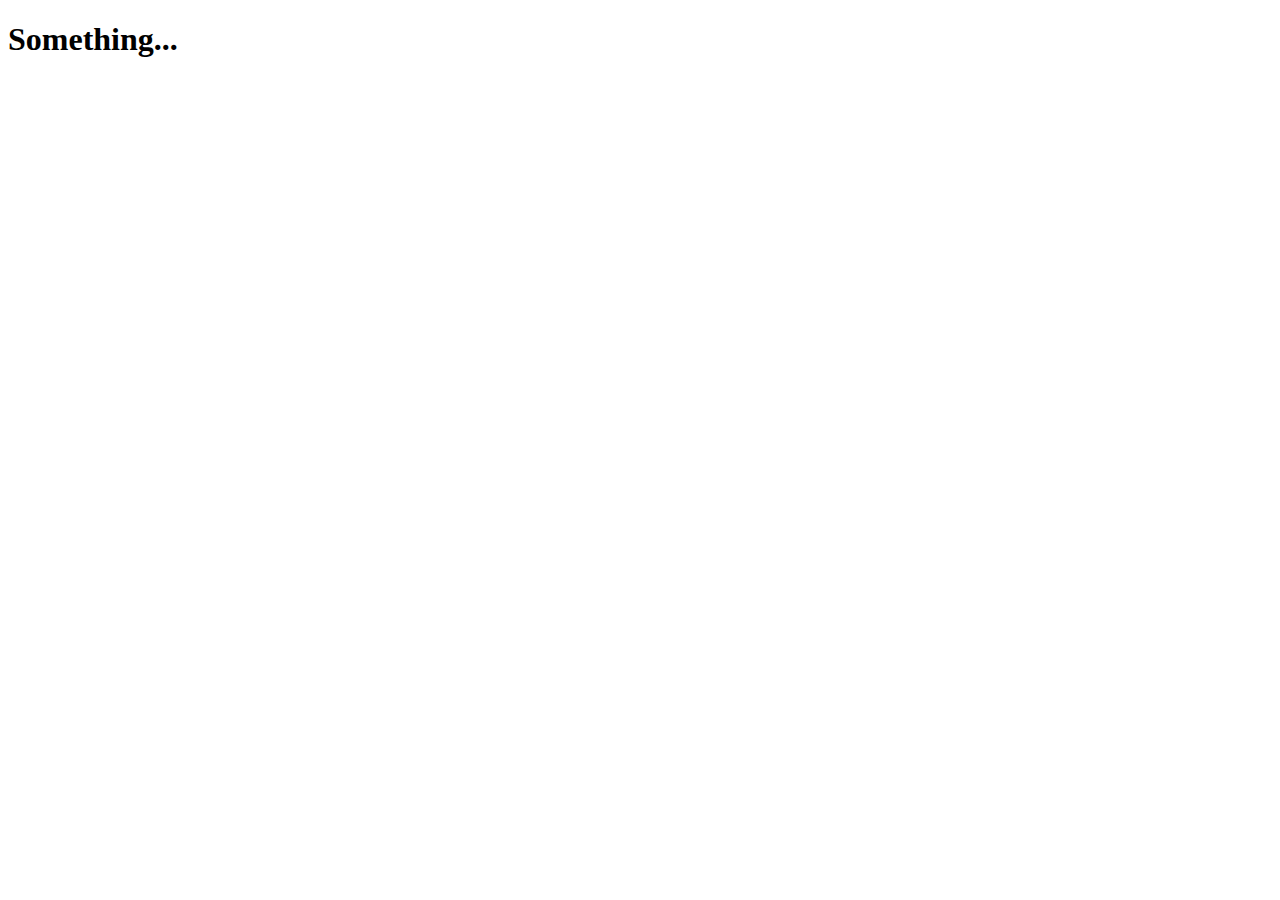
==== index.html @ 4cefd5b4 "Adding initial files" ====
<!DOCTYPE html>
<html lang="en">
<head>
    <meta charset="UTF-8">
    <meta name="viewport" content="width=device-width, initial-scale=1.0">
    <meta http-equiv="X-UA-Compatible" content="ie=edge">
    <title>Portfolio</title>
    <link rel="stylesheet" href="assets/css/styles.css">
</head>
<body>
    <header>
        <h1>Something...</h1>
    </header>
</body>
</html>
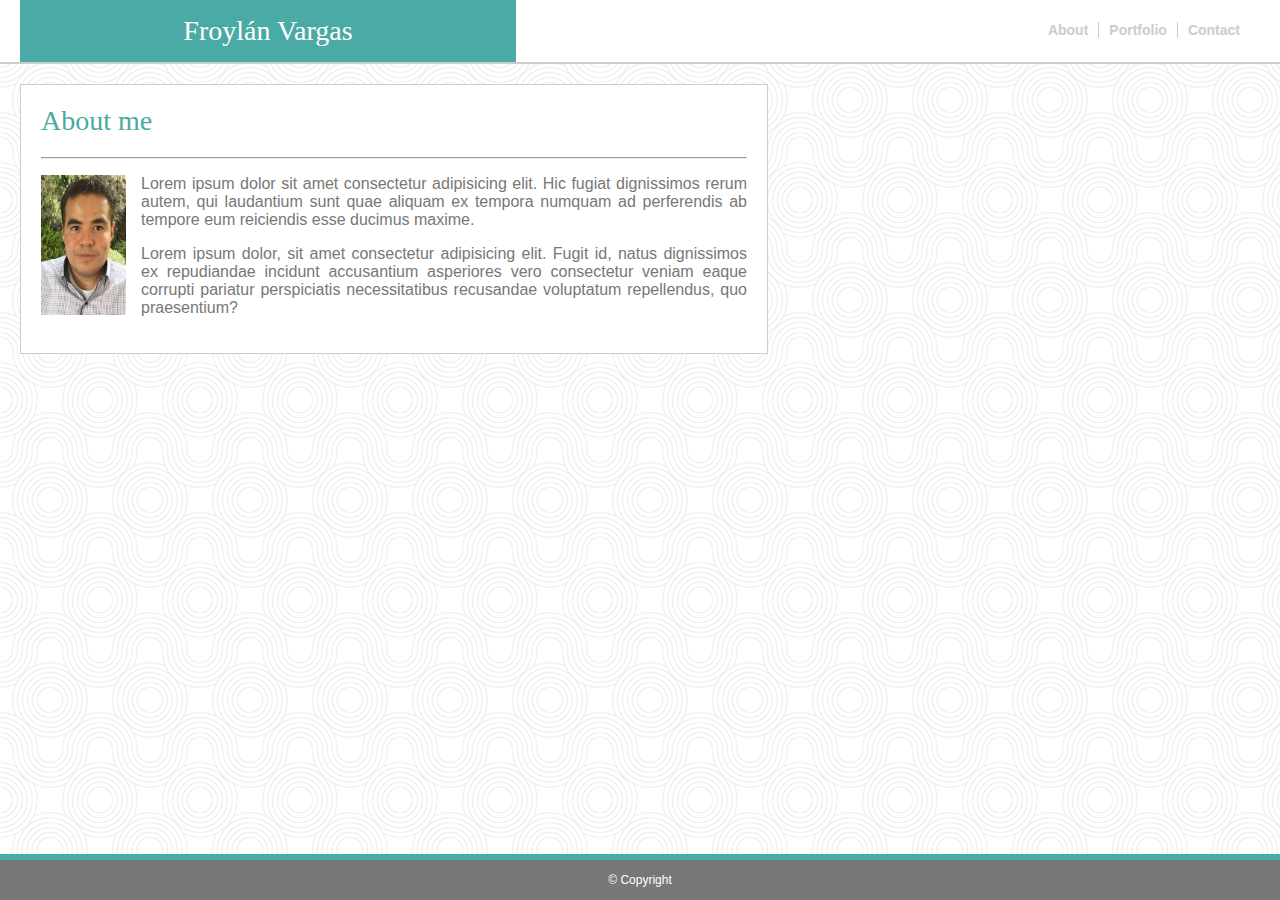
==== commit d2071777: "Adding index.html content and styles" ====
--- a/index.html
+++ b/index.html
@@ -8,8 +8,38 @@
     <link rel="stylesheet" href="assets/css/styles.css">
 </head>
 <body>
-    <header>
-        <h1>Something...</h1>
-    </header>
+    <div class="wrapper">
+        <header>
+            <nav id="navigation">
+    
+                <div id="brand">
+                    <div id="logo-name">Froylán Vargas</div>
+                </div>
+    
+                <div id="nav-links">
+                        <a href="index.html">About</a>
+                        <a href="portfolio.html">Portfolio</a>
+                        <a href="contact.html">Contact</a>
+                </div>
+            </nav>
+        </header>
+
+        <section id="content">
+            <span class="contentTitle">About me</span>
+            <hr>
+            
+            <img class="profile-pic" src="assets/images/froy_profile_pic.jpg" alt="profile_pic" title="froy_profile_pic">
+            <p>Lorem ipsum dolor sit amet consectetur adipisicing elit. Hic fugiat dignissimos rerum autem, qui laudantium sunt quae aliquam ex tempora numquam ad perferendis ab tempore eum reiciendis esse ducimus maxime.</p>
+            <p>Lorem ipsum dolor, sit amet consectetur adipisicing elit. Fugit id, natus dignissimos ex repudiandae incidunt accusantium asperiores vero consectetur veniam eaque corrupti pariatur perspiciatis necessitatibus recusandae voluptatum repellendus, quo praesentium?</p>
+
+        </section>
+
+    </div>
+
+    <footer class="footer">
+        <span>© Copyright</span>
+    </footer>
+    
 </body>
-</html>+</html>
+
--- a/assets/css/styles.css
+++ b/assets/css/styles.css
@@ -0,0 +1,159 @@
+/*Media Queries*/
+@media screen and (max-width: 768px) {
+    #content{
+        margin: 20px !important;
+    }
+} 
+
+@media screen and (max-width: 640px){
+    #brand, #nav-links{
+        float: none !important;
+    }
+
+    #navigation{
+        margin: 0px !important;
+    }
+
+    #brand{
+        width: 100% !important;
+    }
+
+    #nav-links{
+        justify-content: center !important;
+        margin: auto;
+    }
+}
+
+/*Common styles*/
+
+*{
+    box-sizing: border-box;
+}
+
+html,body{
+    margin: 0px;
+    height: 100%;
+    font-family: 'Arial', 'Helvetica Neue', Helvetica, sans-serif;
+    color: #777777;
+    font-size: 12px;
+}
+
+body{
+    background-image: url('../images/background.png');
+}
+
+header {
+    border-bottom: 2px solid #cccccc; 
+    background-color: #ffffff;
+    overflow: auto;
+}
+
+#navigation{
+    margin: 0px 20px;
+}
+
+#brand, #nav-links{
+    float: left;
+}
+
+#brand{
+    width: 40%;
+}
+
+#nav-links{
+    width: 60%;
+    display: flex;
+    flex-direction: row;
+    align-content: center;
+    justify-content: flex-end;
+    padding: 22px 0px;
+}
+
+#logo-name{
+    background-color: #4aaaa5;
+    color: white;
+    padding: 15px 0;
+    text-align: center;
+}
+
+#logo-name, .contentTitle{
+    font-size: 28px;
+    font-family: 'Georgia', Times, Times New Roman, serif;
+}
+
+a{
+    color: #cccccc;
+    font-weight: bold;
+    font-size: 14px;
+    text-decoration: none;
+    margin-right: 10px;
+    padding-right: 10px;
+    border-right: 1px solid #cccccc;
+}
+
+a:last-child {
+    border-right: none;
+}
+
+a:hover{
+    color: #4aaaa5;
+    font-weight: bold;
+    font-size: 16px;
+}
+
+#content{
+    background-color: #ffffff;
+    border: 0.5px solid #cccccc;
+    clear: both;
+    overflow: auto;
+    margin: 20px 40% 0px 20px;
+    padding: 20px;
+    height: auto;
+}
+
+.contentTitle{
+    color: #4aaaa5;
+}
+
+hr{
+    margin-top: 20px;
+}
+
+/*Footer*/
+.wrapper{
+    min-height: 100%;
+    margin-bottom: -46px; 
+}
+
+.wrapper:after {
+    content: "";
+    display: block;
+  }
+
+  .footer, .wrapper:after {
+    height: 46px; 
+  }
+
+  .footer{
+    width: 100%;
+    line-height: 40px;
+    background-color: #777777;
+    text-align: center;
+    font-size: 12px;
+    border-top: 6px solid #4aaaa5;
+    color: white;
+}
+
+/*about*/
+.profile-pic{
+    width: 100px;
+    height: 150px;
+    float: left;
+    padding-top:10px;
+    padding-right: 15px;
+}
+
+p{
+    text-align: justify;
+    font-size: 16px;
+}